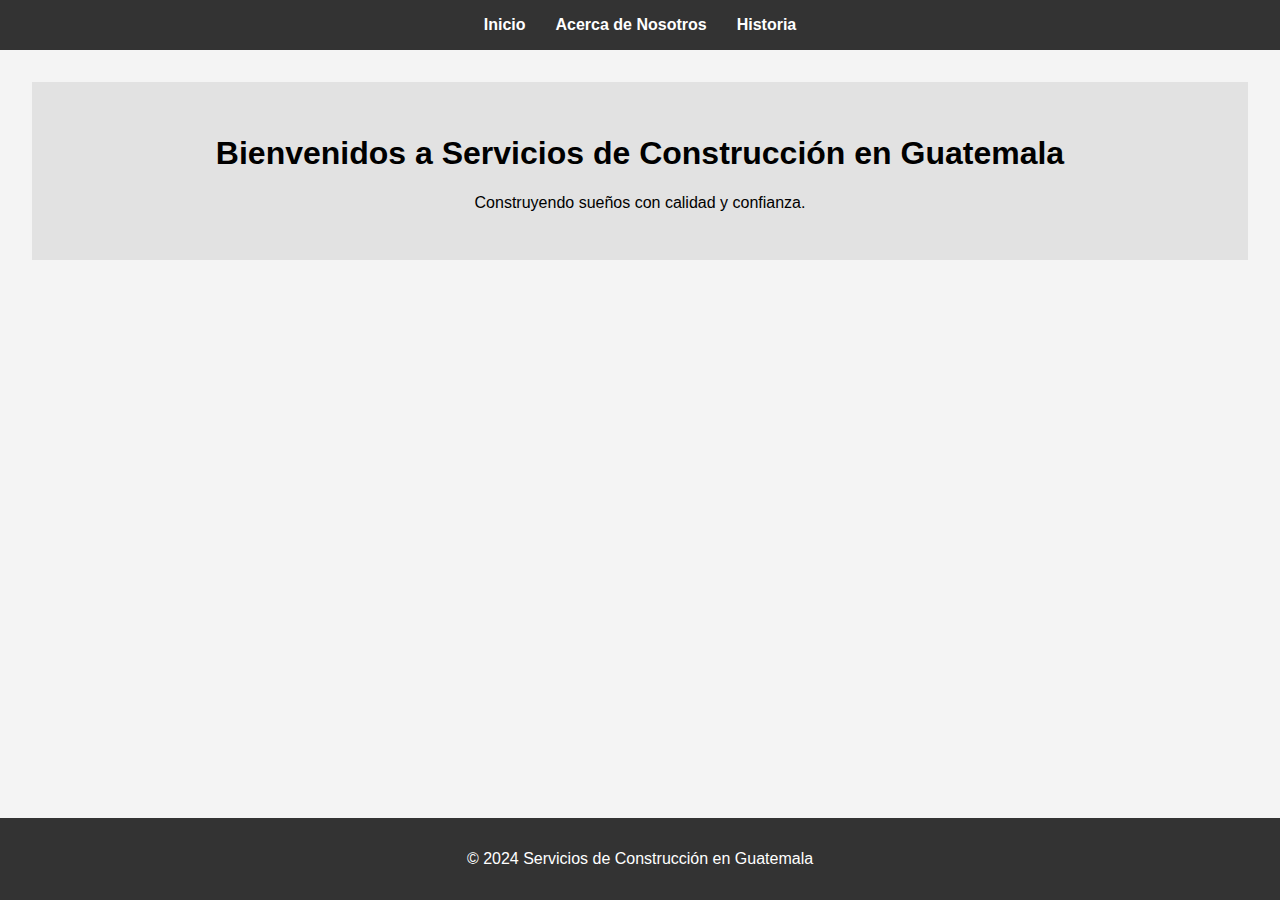
==== index.html @ 71366a7e "Se agrega git ignore" ====
<!DOCTYPE html>
<html lang="es">
<head>
    <meta charset="UTF-8">
    <meta name="viewport" content="width=device-width, initial-scale=1.0">
    <title>Servicios de Construcción - Inicio</title>
    <link rel="stylesheet" href="css/styles.css">
</head>
<body>
    <header>
        <nav>
            <ul>
                <li><a href="index.html">Inicio</a></li>
                <li><a href="acerca.html">Acerca de Nosotros</a></li>
                <li><a href="historia.html">Historia</a></li>
            </ul>
        </nav>
    </header>

    
    <main>
        <section class="hero">
            <h1>Bienvenidos a Servicios de Construcción en Guatemala</h1>
            <p>Construyendo sueños con calidad y confianza.</p>
        </section>
    </main>

    <footer>
        <p>&copy; 2024 Servicios de Construcción en Guatemala</p>
    </footer>
</body>
</html>
---- css/styles.css ----
body {
    font-family: Arial, sans-serif;
    margin: 0;
    padding: 0;
    background-color: #f4f4f4;
}

header {
    background-color: #333;
    color: white;
    padding: 1rem 0;
    text-align: center;
}

nav ul {
    list-style-type: none;
    margin: 0;
    padding: 0;
    display: flex;
    justify-content: center;
}

nav ul li {
    margin: 0 15px;
}

nav ul li a {
    color: white;
    text-decoration: none;
    font-weight: bold;
}

main {
    padding: 2rem;
}

.hero {
    background-color: #e2e2e2;
    padding: 2rem;
    text-align: center;
}

.about-us, .history {
    background-color: white;
    padding: 2rem;
    margin: 2rem 0;
}

footer {
    background-color: #333;
    color: white;
    text-align: center;
    padding: 1rem 0;
    position: fixed;
    width: 100%;
    bottom: 0;
}
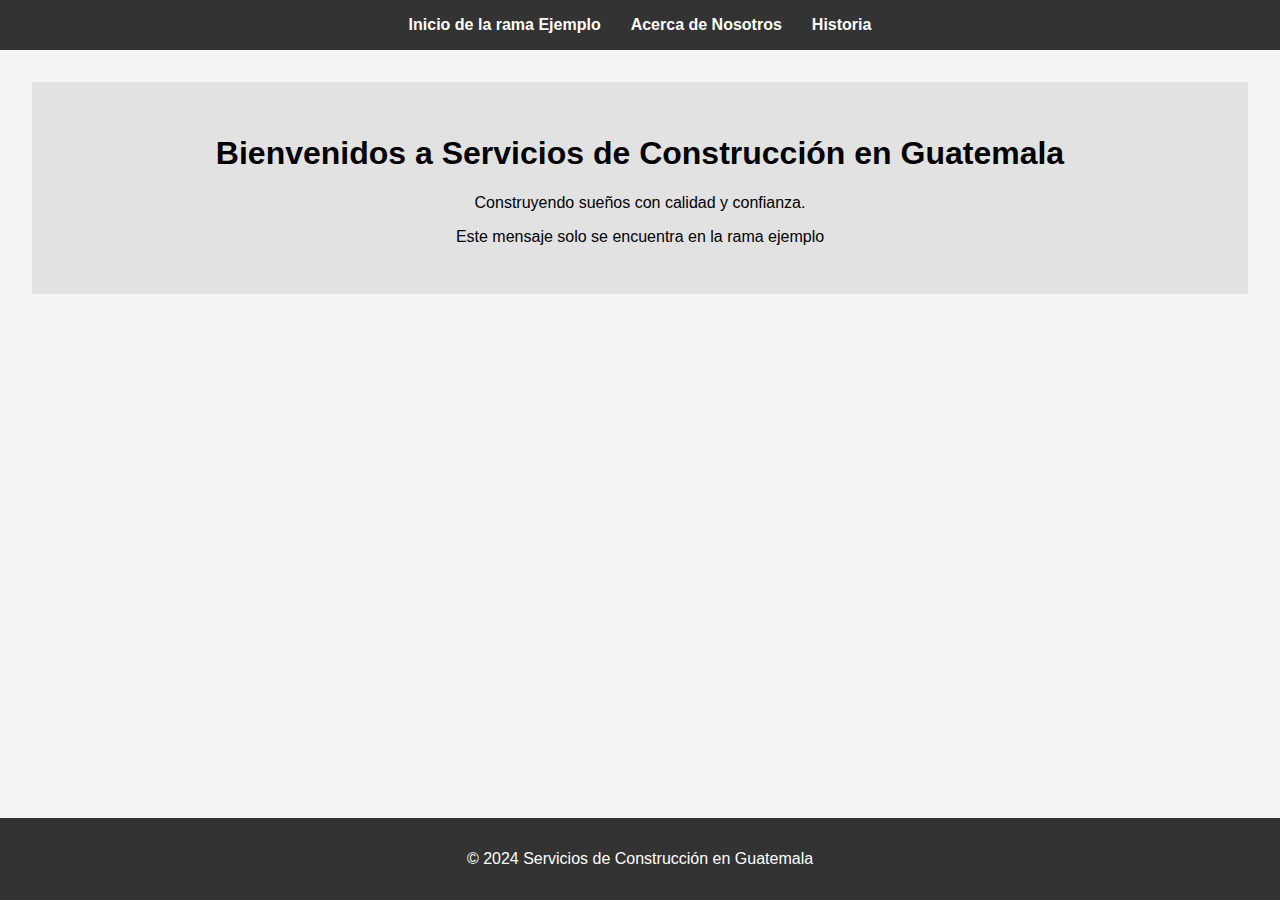
==== commit 5d004959: "Cambio de pagina de inicio" ====
--- a/index.html
+++ b/index.html
@@ -10,18 +10,19 @@
     <header>
         <nav>
             <ul>
-                <li><a href="index.html">Inicio</a></li>
+                <li><a href="index.html">Inicio de la rama Ejemplo</a></li>
                 <li><a href="acerca.html">Acerca de Nosotros</a></li>
                 <li><a href="historia.html">Historia</a></li>
             </ul>
         </nav>
     </header>
 
-    
+
     <main>
         <section class="hero">
             <h1>Bienvenidos a Servicios de Construcción en Guatemala</h1>
             <p>Construyendo sueños con calidad y confianza.</p>
+            <p>Este mensaje solo se encuentra en la rama ejemplo</p>
         </section>
     </main>
 
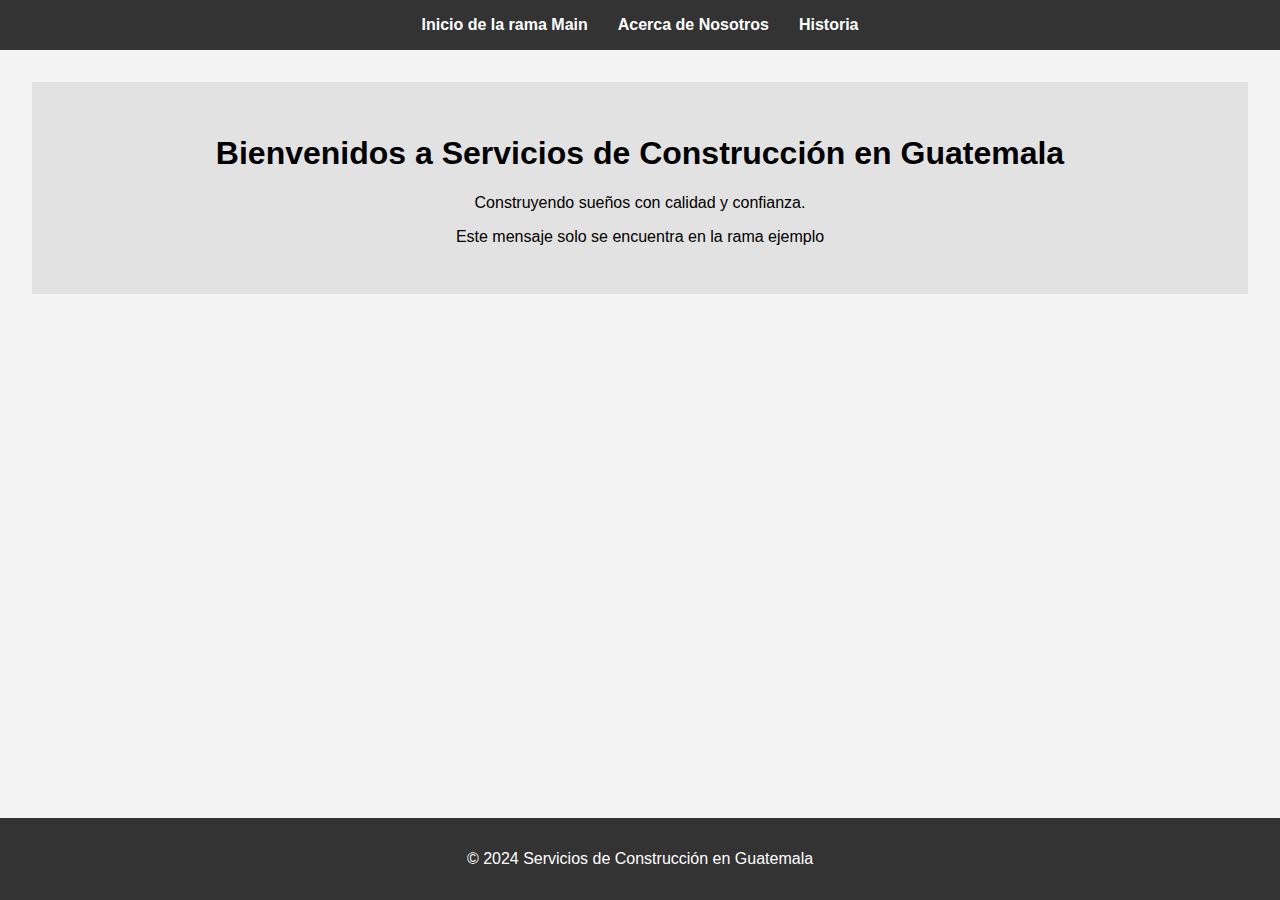
==== commit 84c4f5ee: "Se cambio mensaje en titulo" ====
--- a/index.html
+++ b/index.html
@@ -10,7 +10,7 @@
     <header>
         <nav>
             <ul>
-                <li><a href="index.html">Inicio de la rama Ejemplo</a></li>
+                <li><a href="index.html">Inicio de la rama Main</a></li>
                 <li><a href="acerca.html">Acerca de Nosotros</a></li>
                 <li><a href="historia.html">Historia</a></li>
             </ul>
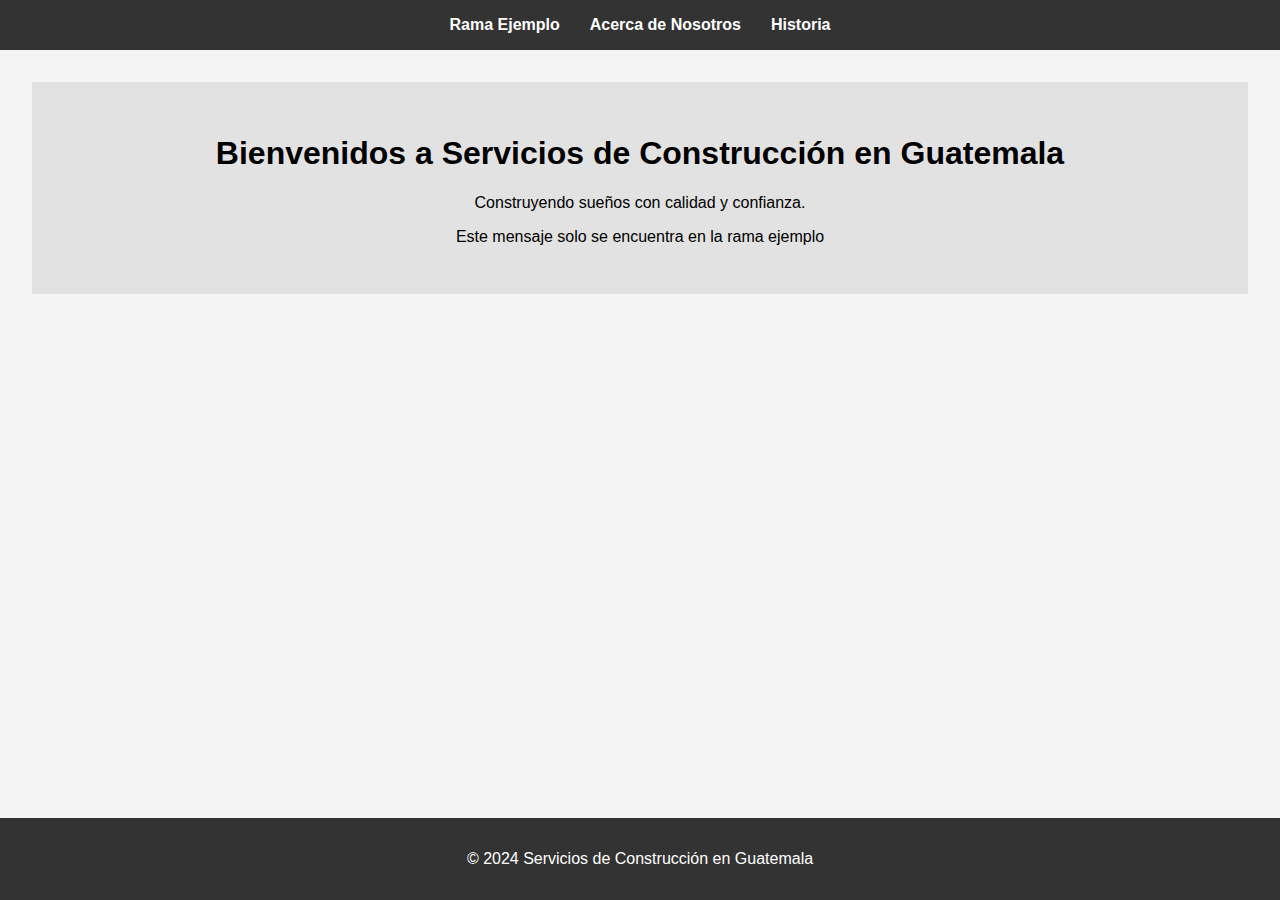
==== commit 1888c5cc: "Se modifica el archivo index" ====
--- a/index.html
+++ b/index.html
@@ -10,7 +10,7 @@
     <header>
         <nav>
             <ul>
-                <li><a href="index.html">Inicio de la rama Main</a></li>
+                <li><a href="index.html">Rama Ejemplo</a></li>
                 <li><a href="acerca.html">Acerca de Nosotros</a></li>
                 <li><a href="historia.html">Historia</a></li>
             </ul>
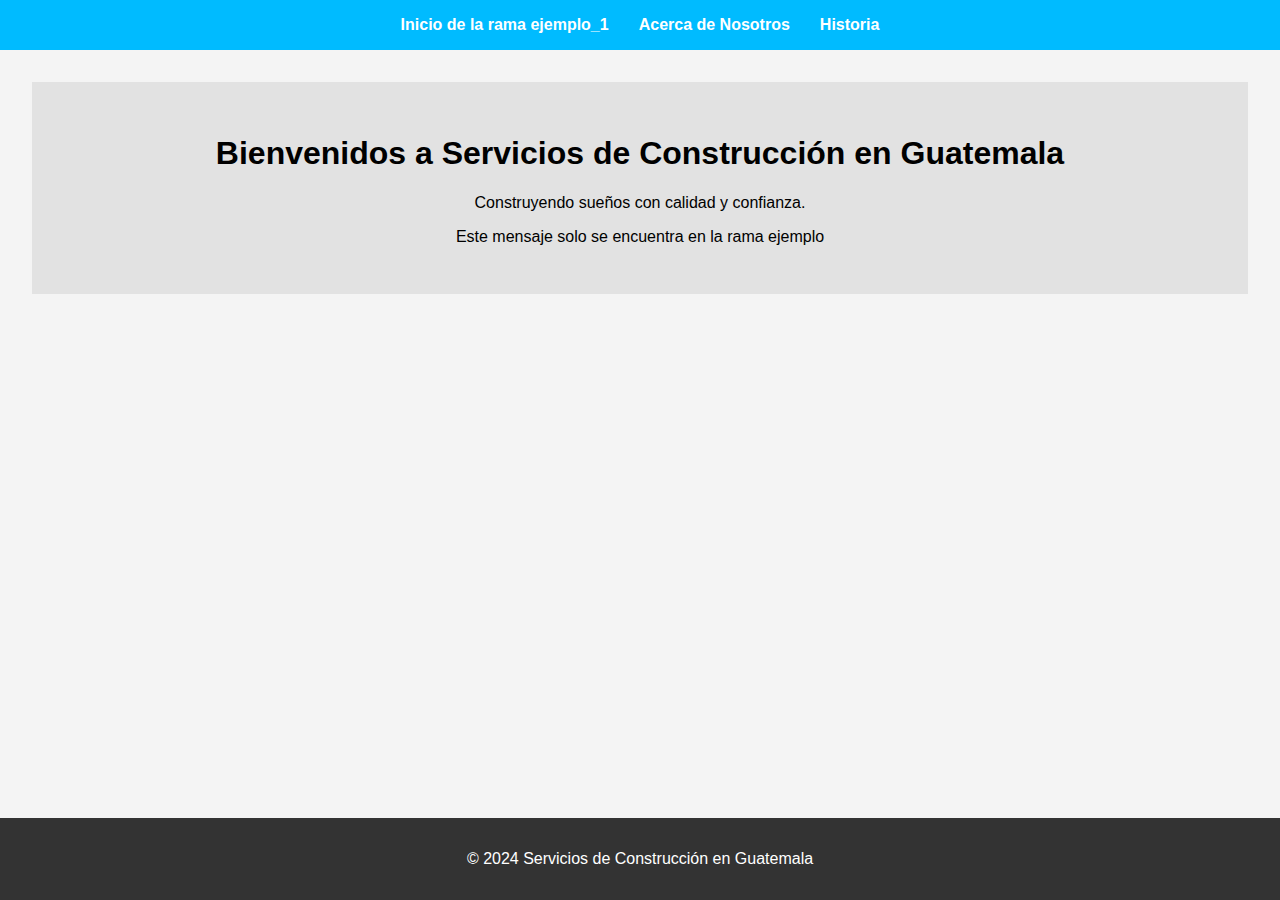
==== commit 1379fa2d: "Cambio en el titulo" ====
--- a/index.html
+++ b/index.html
@@ -10,7 +10,7 @@
     <header>
         <nav>
             <ul>
-                <li><a href="index.html">Rama Ejemplo</a></li>
+                <li><a href="index.html">Inicio de la rama ejemplo_1</a></li>
                 <li><a href="acerca.html">Acerca de Nosotros</a></li>
                 <li><a href="historia.html">Historia</a></li>
             </ul>
--- a/css/styles.css
+++ b/css/styles.css
@@ -6,7 +6,7 @@
 }
 
 header {
-    background-color: #333;
+    background-color: #00bbff;
     color: white;
     padding: 1rem 0;
     text-align: center;
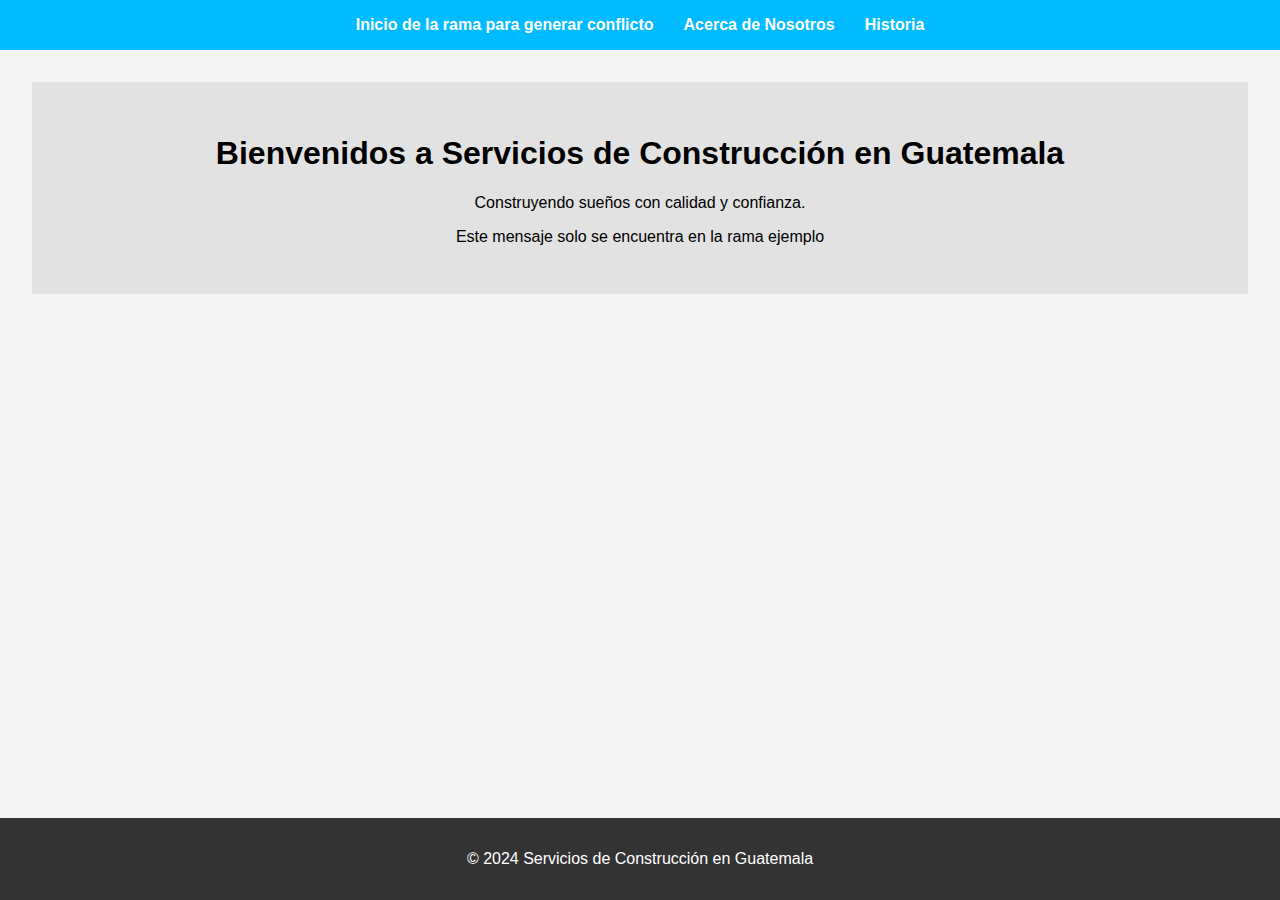
==== commit 63f74e84: "Modificando el mensaje de titulo para generar conflicto" ====
--- a/index.html
+++ b/index.html
@@ -10,7 +10,7 @@
     <header>
         <nav>
             <ul>
-                <li><a href="index.html">Inicio de la rama ejemplo_1</a></li>
+                <li><a href="index.html">Inicio de la rama para generar conflicto</a></li>
                 <li><a href="acerca.html">Acerca de Nosotros</a></li>
                 <li><a href="historia.html">Historia</a></li>
             </ul>
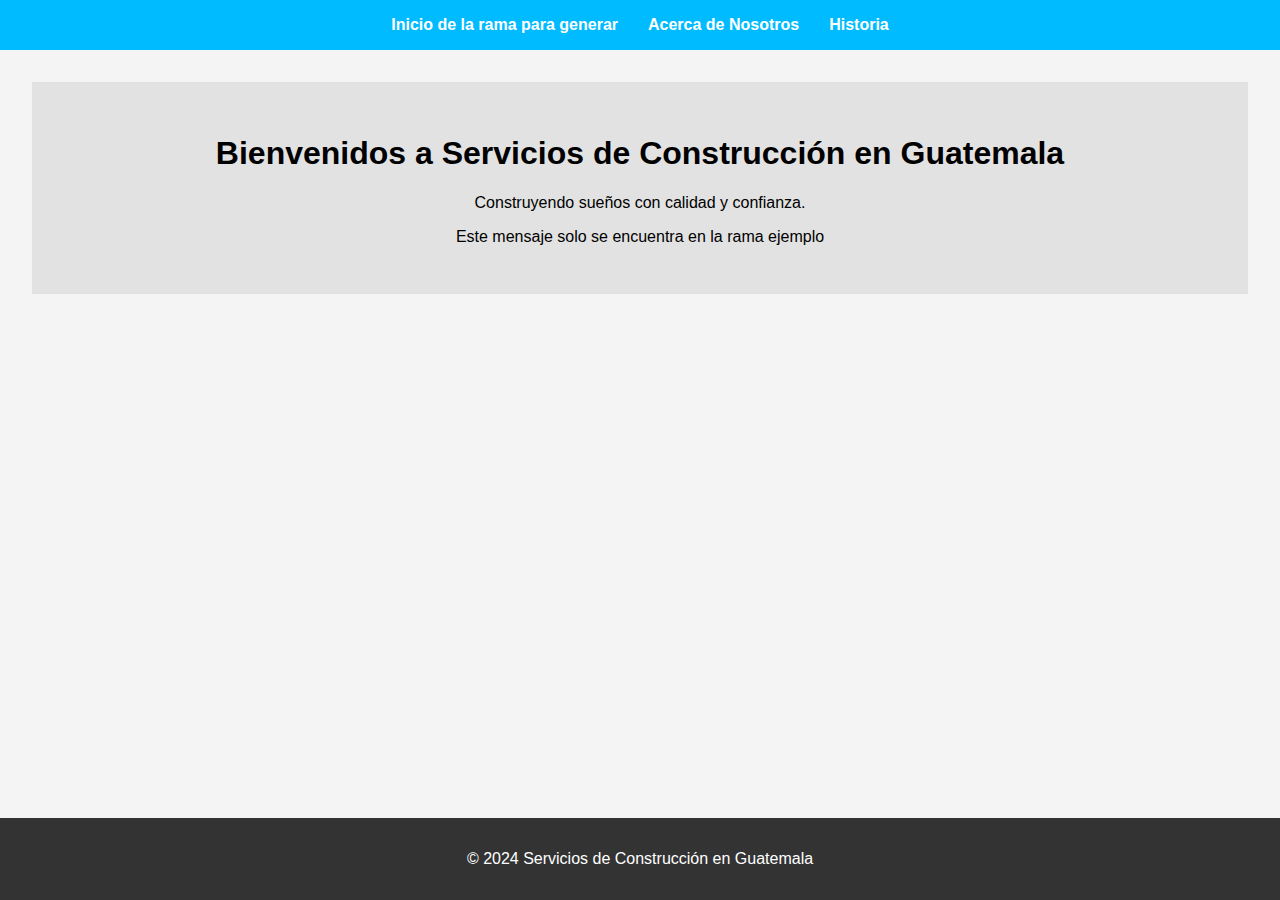
==== commit 0e78622f: "Cambio en titulo" ====
--- a/index.html
+++ b/index.html
@@ -10,7 +10,7 @@
     <header>
         <nav>
             <ul>
-                <li><a href="index.html">Inicio de la rama para generar conflicto</a></li>
+                <li><a href="index.html">Inicio de la rama para generar</a></li>
                 <li><a href="acerca.html">Acerca de Nosotros</a></li>
                 <li><a href="historia.html">Historia</a></li>
             </ul>
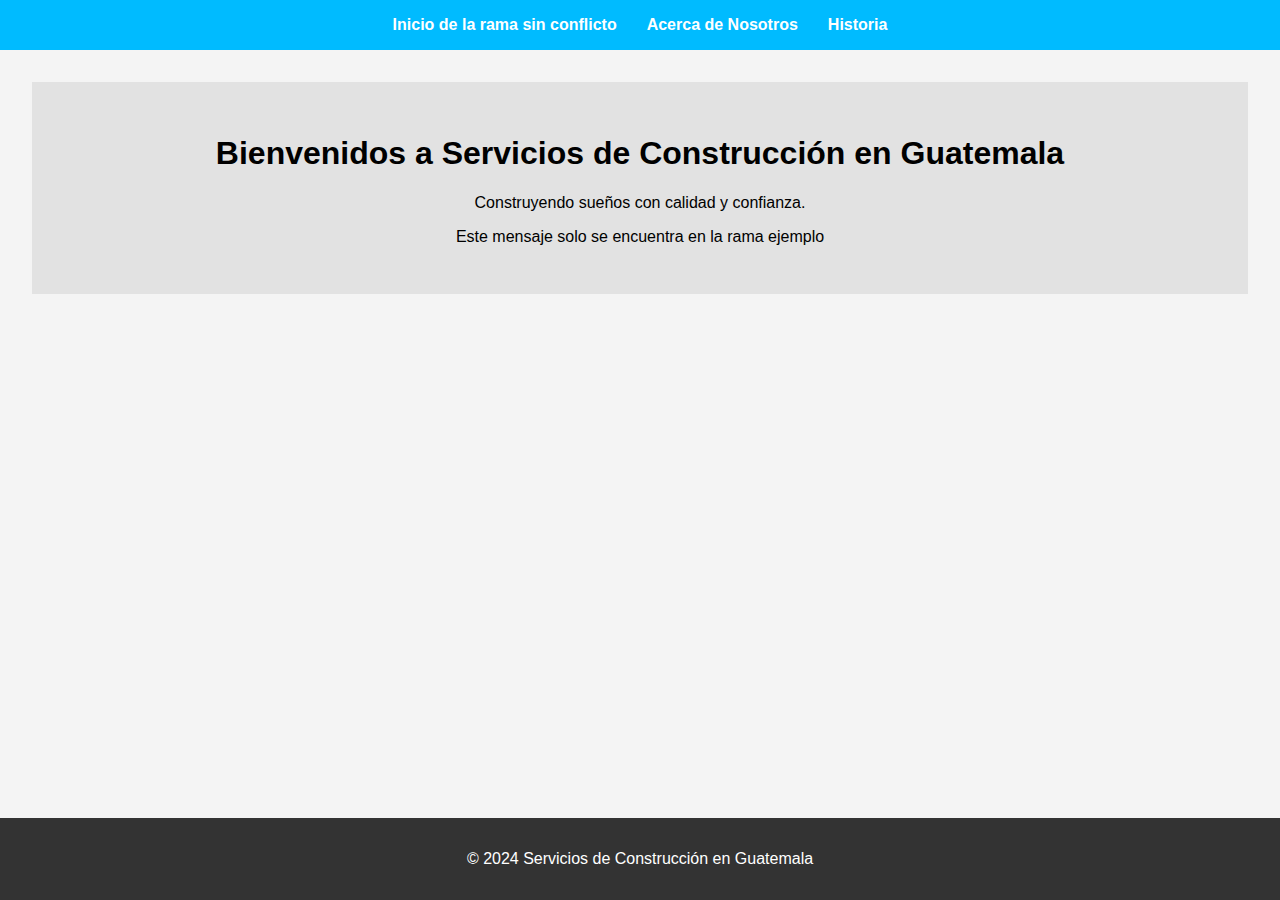
==== commit 85f25832: "Update index.html" ====
--- a/index.html
+++ b/index.html
@@ -10,7 +10,7 @@
     <header>
         <nav>
             <ul>
-                <li><a href="index.html">Inicio de la rama para generar</a></li>
+                <li><a href="index.html">Inicio de la rama sin conflicto</a></li>
                 <li><a href="acerca.html">Acerca de Nosotros</a></li>
                 <li><a href="historia.html">Historia</a></li>
             </ul>
